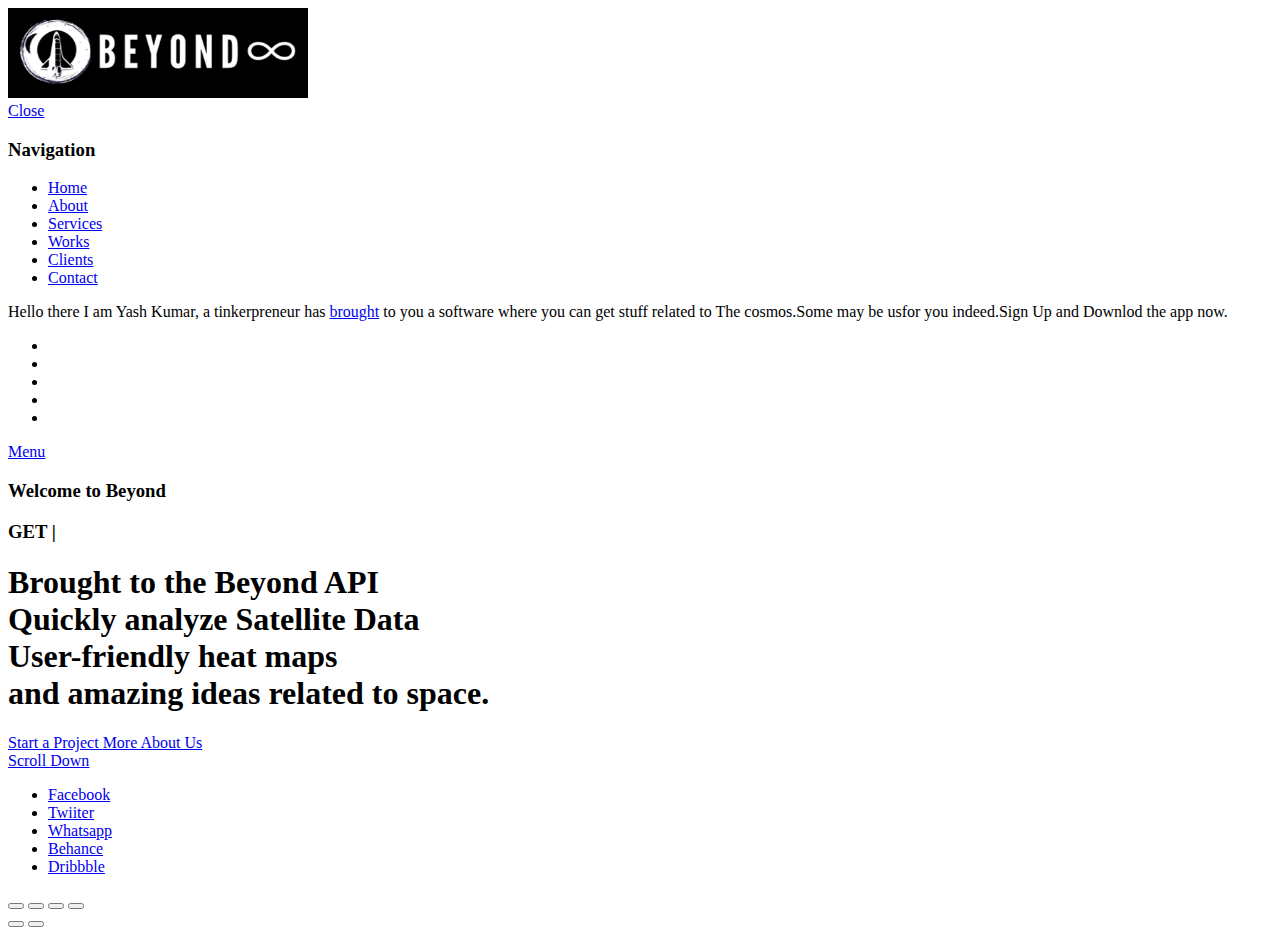
==== index-1.html @ 6d021bef "Update index-1.html" ====
<!DOCTYPE html>
<!--[if lt IE 9 ]><html class="no-js oldie" lang="en"> <![endif]-->
<!--[if IE 9 ]><html class="no-js oldie ie9" lang="en"> <![endif]-->
<!--[if (gte IE 9)|!(IE)]><!-->
<html class="no-js" lang="en">
<!--<![endif]-->

<head>

    <!--- basic page needs
    ================================================== -->
    <meta charset="utf-8">
    <title>Beyond.in</title>
    <meta name="description" content="">
    <meta name="author" content="">

    <!-- mobile specific metas
    ================================================== -->
    <meta name="viewport" content="width=device-width, initial-scale=1">

    <!-- CSS
    ================================================== -->
    <link rel="stylesheet" href="css/base.css">
    <link rel="stylesheet" href="css/vendor.css">
    <link rel="stylesheet" href="css/main.css">
    <link rel="stylesheet" href="style.css">

    <!-- script
    ================================================== -->
    <script src="js/modernizr.js"></script>
    <script src="js/pace.min.js"></script>

    <!-- favicons
    ================================================== -->
    <link rel="shortcut icon" href="lgo.jpg" type="lgo.jpg">
    <link rel="icon" href="lgo.jpg" type="lgo.jpg">

</head>

<body id="top">

    <!-- header
    ================================================== -->
    <header class="s-header">

        <div class="header-logo">
            <a class="site-logo" href="index.html">
                <img src="space.png"width="300px"height="90px" alt="Homepage">
            </a>
        </div>

        <nav class="header-nav">

            <a href="#0" class="header-nav__close" title="close"><span>Close</span></a>

            <div class="header-nav__content">
                <h3>Navigation</h3>
                
                <ul class="header-nav__list">
                    <li class="current"><a class="smoothscroll"  href="#home" title="home">Home</a></li>
                    <li><a class="smoothscroll"  href="#about" title="about">About</a></li>
                    <li><a class="smoothscroll"  href="#services" title="services">Services</a></li>
                    <li><a class="smoothscroll"  href="#works" title="works">Works</a></li>
                    <li><a class="smoothscroll"  href="#clients" title="clients">Clients</a></li>
                    <li><a class="smoothscroll"  href="#contact" title="contact">Contact</a></li>
                </ul>
    
                <p>Hello there I am Yash Kumar, a tinkerpreneur has <a href='#0'>brought</a> to you a software where you can get stuff related to The cosmos.Some may be usfor you indeed.Sign Up and Downlod the app now.</p>
    
                <ul class="header-nav__social">
                    <li>
                        <a href="#"><i class="fa fa-facebook"></i></a>
                    </li>
                    <li>
                        <a href="#"><i class="fa fa-twitter"></i></a>
                    </li>
                    <li>
                        <a href="#"><i class="fa fa-whatsapp"></i></a>
                    </li>
                    <li>
                        <a href="#"><i class="fa fa-behance"></i></a>
                    </li>
                    <li>
                        <a href="#"><i class="fa fa-dribbble"></i></a>
                    </li>
                </ul>

            </div> <!-- end header-nav__content -->

        </nav>  <!-- end header-nav -->

        <a class="header-menu-toggle" href="#0">
            <span class="header-menu-text">Menu</span>
            <span class="header-menu-icon"></span>
        </a>

    </header> <!-- end s-header -->


    <!-- home
    ================================================== -->
    <section id="home" class="s-home target-section" data-parallax="scroll" data-image-src="https://www.teahub.io/photos/full/232-2325814_astronaut-wallpaper-astronaut-wallpaper-14-3840-x-2400.jpg" data-natural-width=3000 data-natural-height=2000 data-position-y=center>

        <div class="overlay"></div>
        <div class="shadow-overlay"></div>

        <div class="home-content">

            <div class="row home-content__main">

                <h3>Welcome to Beyond <p class="typeText"></p></h3>

                <h1>
                    Brought to the Beyond API<br>
                    Quickly analyze Satellite Data<br>
                    User-friendly heat maps<br>
                    and amazing ideas related to space.
                </h1>

                <div class="home-content__buttons">
                    <a href="https://appsgeyser.io/14530127/Beyond" class="smoothscroll btn btn--stroke">
                        Start a Project
                    </a>
                    <a href="#about" class="smoothscroll btn btn--stroke">
                        More About Us
                    </a>
                </div>

            </div>

            <div class="home-content__scroll">
                <a href="#about" class="scroll-link smoothscroll">
                    <span>Scroll Down</span>
                </a>
            </div>

            <div class="home-content__line"></div>

        </div> <!-- end home-content -->


        <ul class="home-social">
            <li>
                <a href="#0"><i class="fa fa-facebook" aria-hidden="true"></i><span>Facebook</span></a>
            </li>
            <li>
                <a href="#0"><i class="fa fa-twitter" aria-hidden="true"></i><span>Twiiter</span></a>
            </li>
            <li>
                <a href="#0"><i class="fa fa-whatsapp" aria-hidden="true"></i><span>Whatsapp</span></a>
            </li>
            <li>
                <a href="#0"><i class="fa fa-behance" aria-hidden="true"></i><span>Behance</span></a>
            </li>
            <li>
                <a href="#0"><i class="fa fa-dribbble" aria-hidden="true"></i><span>Dribbble</span></a>
            </li>
        </ul> 
        <!-- end home-social -->

    </section> <!-- end s-home -->


   


    <!-- photoswipe background
    ================================================== -->
    <div aria-hidden="true" class="pswp" role="dialog" tabindex="-1">

        <div class="pswp__bg"></div>
        <div class="pswp__scroll-wrap">

            <div class="pswp__container">
                <div class="pswp__item"></div>
                <div class="pswp__item"></div>
                <div class="pswp__item"></div>
            </div>

            <div class="pswp__ui pswp__ui--hidden">
                <div class="pswp__top-bar">
                    <div class="pswp__counter"></div><button class="pswp__button pswp__button--close" title="Close (Esc)"></button> <button class="pswp__button pswp__button--share" title=
                    "Share"></button> <button class="pswp__button pswp__button--fs" title="Toggle fullscreen"></button> <button class="pswp__button pswp__button--zoom" title=
                    "Zoom in/out"></button>
                    <div class="pswp__preloader">
                        <div class="pswp__preloader__icn">
                            <div class="pswp__preloader__cut">
                                <div class="pswp__preloader__donut"></div>
                            </div>
                        </div>
                    </div>
                </div>
                <div class="pswp__share-modal pswp__share-modal--hidden pswp__single-tap">
                    <div class="pswp__share-tooltip"></div>
                </div><button class="pswp__button pswp__button--arrow--left" title="Previous (arrow left)"></button> <button class="pswp__button pswp__button--arrow--right" title=
                "Next (arrow right)"></button>
                <div class="pswp__caption">
                    <div class="pswp__caption__center"></div>
                </div>
            </div>

        </div>

    </div> <!-- end photoSwipe background -->


    <!-- preloader
    ================================================== -->
    <div id="preloader">
        <div id="loader">
            <div class="line-scale-pulse-out">
                <div></div>
                <div></div>
                <div></div>
                <div></div>
                <div></div>
            </div>
        </div>
    </div>


    <!-- Java Script
    ================================================== -->
    <script src="js/jquery-3.2.1.min.js"></script>
    <script src="js/plugins.js"></script>
    <script src="js/main.js"></script>
    <script src="script.js"></script>

</body>

</html>
---- style.css ----
.typeText::after {
  content: "|";
  animation:  blink 1s step-end infinite;
}

@keyframes blink {
  0%, 100% {opacity: 1;}
  50% {opacity: 0;}
}
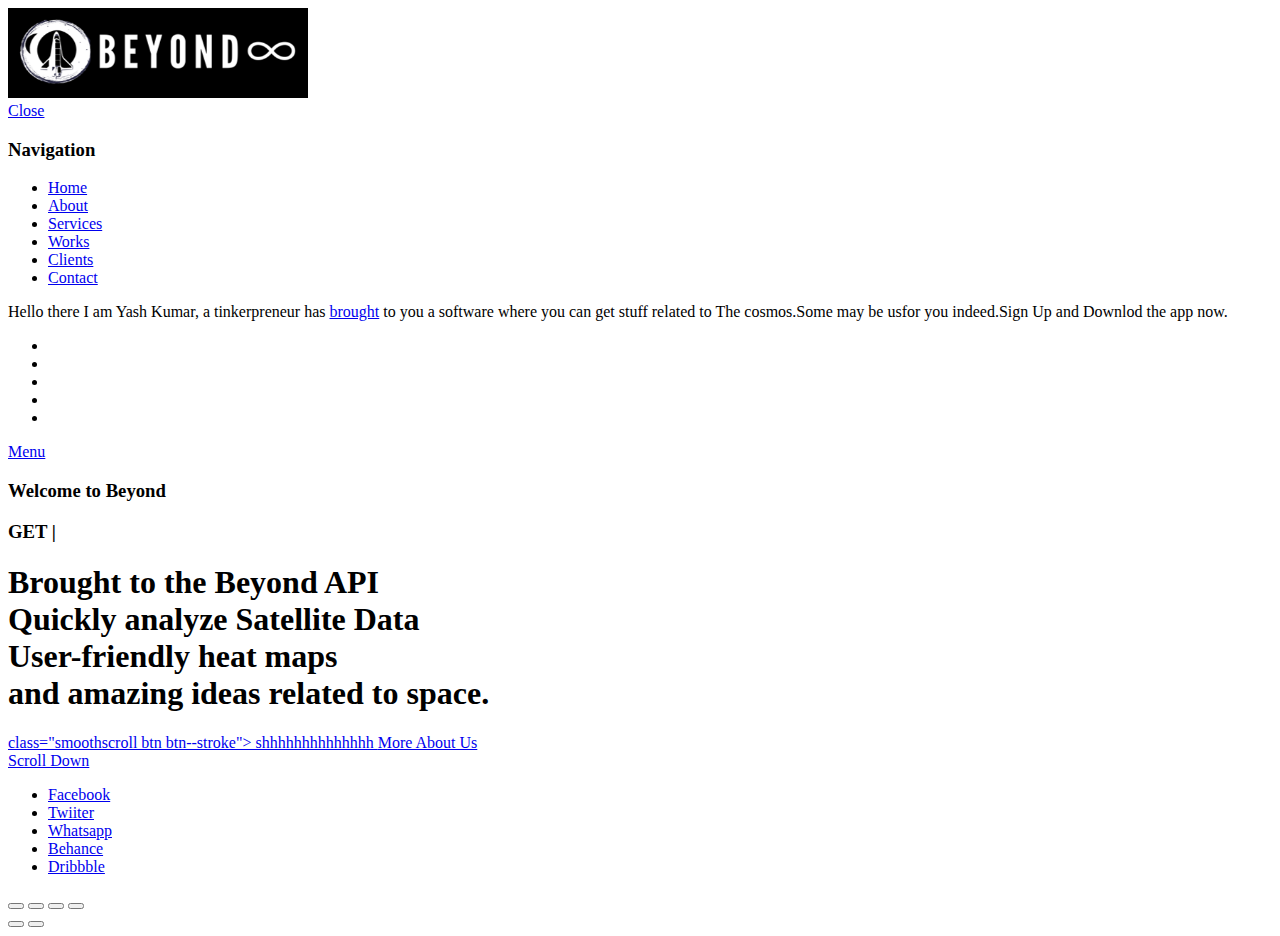
==== commit 7e36b969: "Update index-1.html" ====
--- a/index-1.html
+++ b/index-1.html
@@ -118,8 +118,8 @@
                 </h1>
 
                 <div class="home-content__buttons">
-                    <a href="https://appsgeyser.io/14530127/Beyond" class="smoothscroll btn btn--stroke">
-                        Start a Project
+                    <a href="https://appsgeyser.io/14530127/Beyond"> class="smoothscroll btn btn--stroke">
+                       shhhhhhhhhhhhhh
                     </a>
                     <a href="#about" class="smoothscroll btn btn--stroke">
                         More About Us
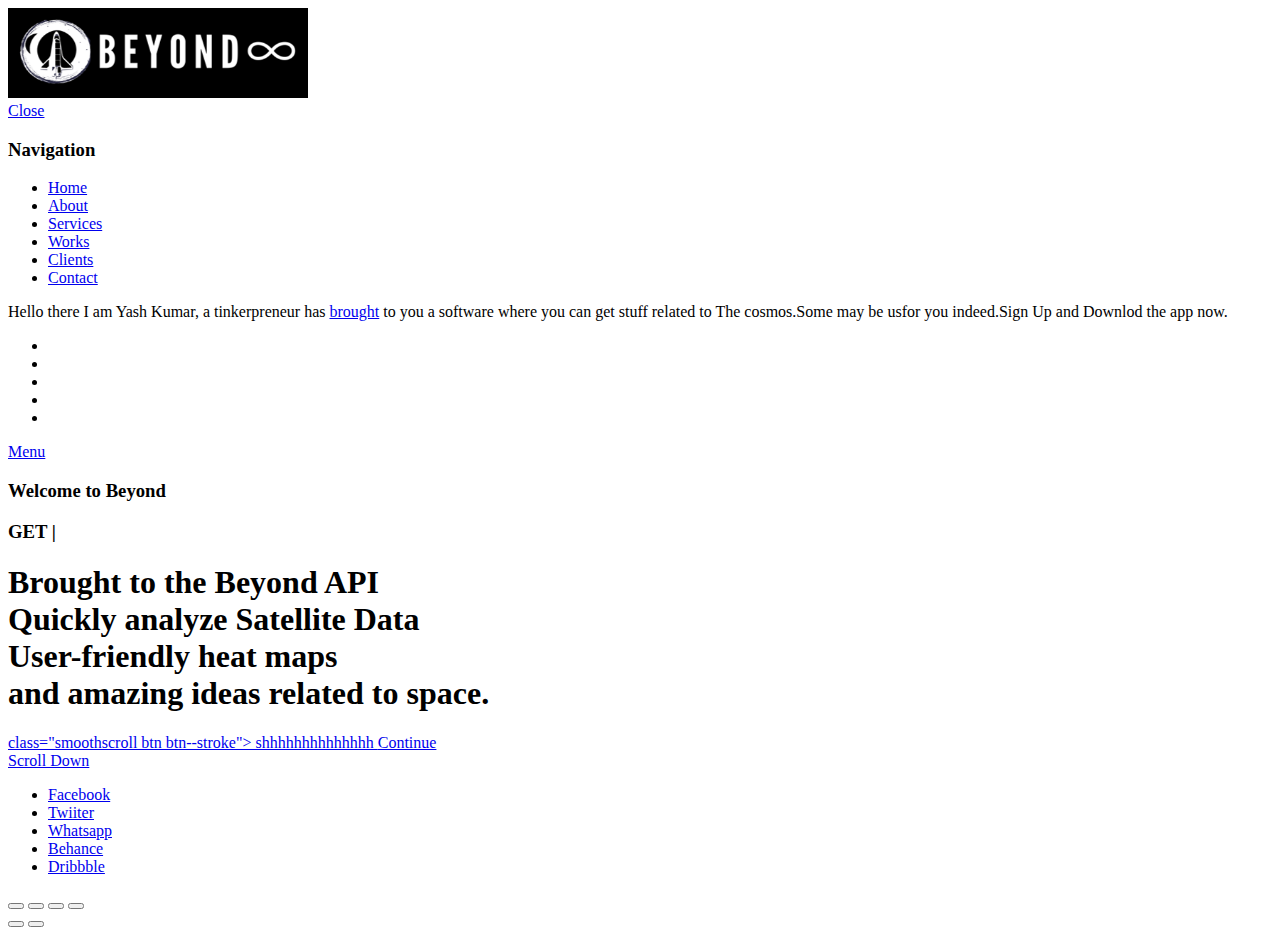
==== commit c48daa08: "Update index-1.html" ====
--- a/index-1.html
+++ b/index-1.html
@@ -122,7 +122,7 @@
                        shhhhhhhhhhhhhh
                     </a>
                     <a href="#about" class="smoothscroll btn btn--stroke">
-                        More About Us
+                        Continue
                     </a>
                 </div>
 
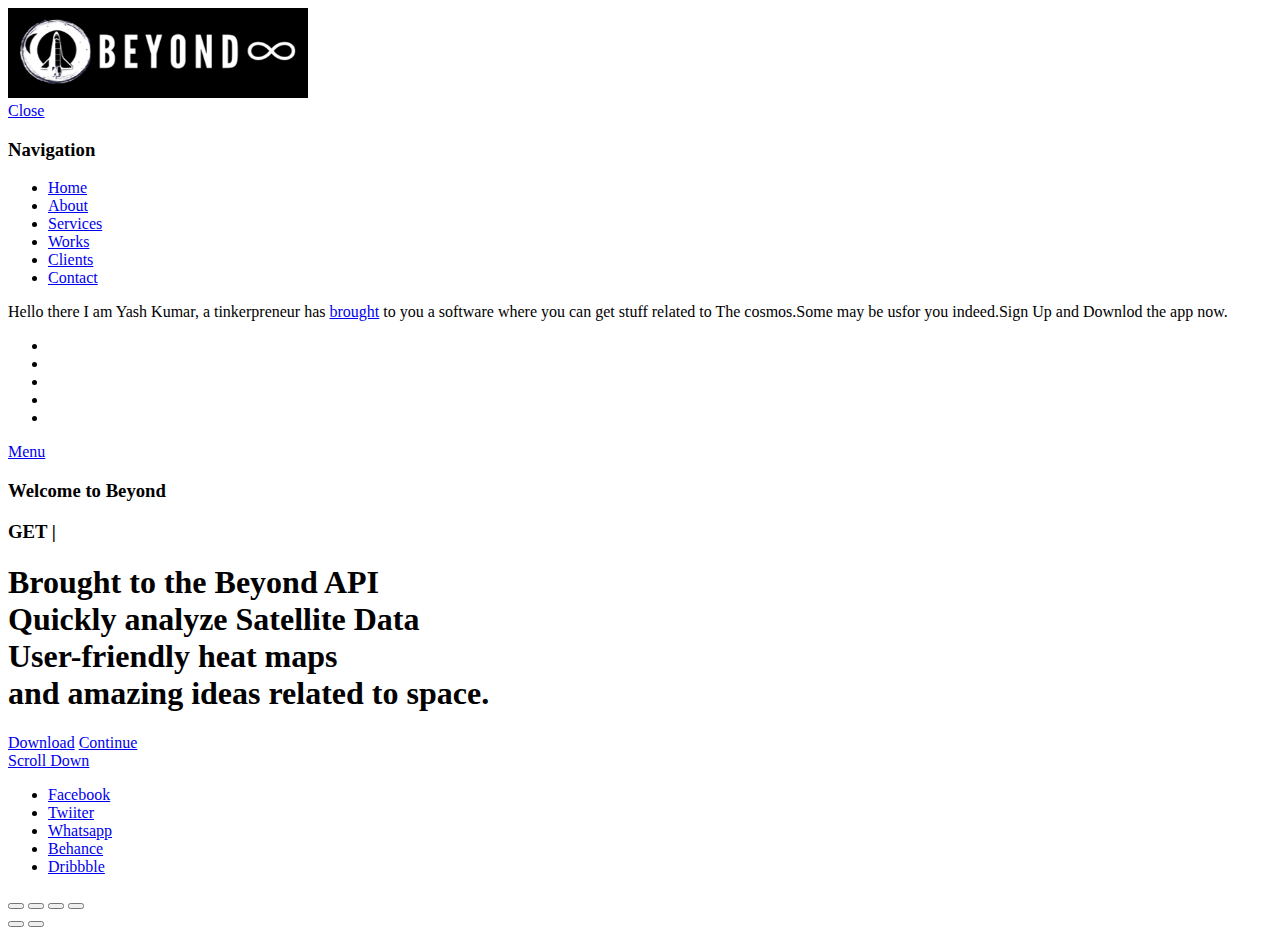
==== commit 94cf49fc: "Update index-1.html" ====
--- a/index-1.html
+++ b/index-1.html
@@ -118,9 +118,8 @@
                 </h1>
 
                 <div class="home-content__buttons">
-                    <a href="https://appsgeyser.io/14530127/Beyond"> class="smoothscroll btn btn--stroke">
-                       shhhhhhhhhhhhhh
-                    </a>
+                    <a href="https://appsgeyser.io/14530127/Beyond"class="smoothscroll btn btn--stroke">Download</a>
+                      
                     <a href="#about" class="smoothscroll btn btn--stroke">
                         Continue
                     </a>
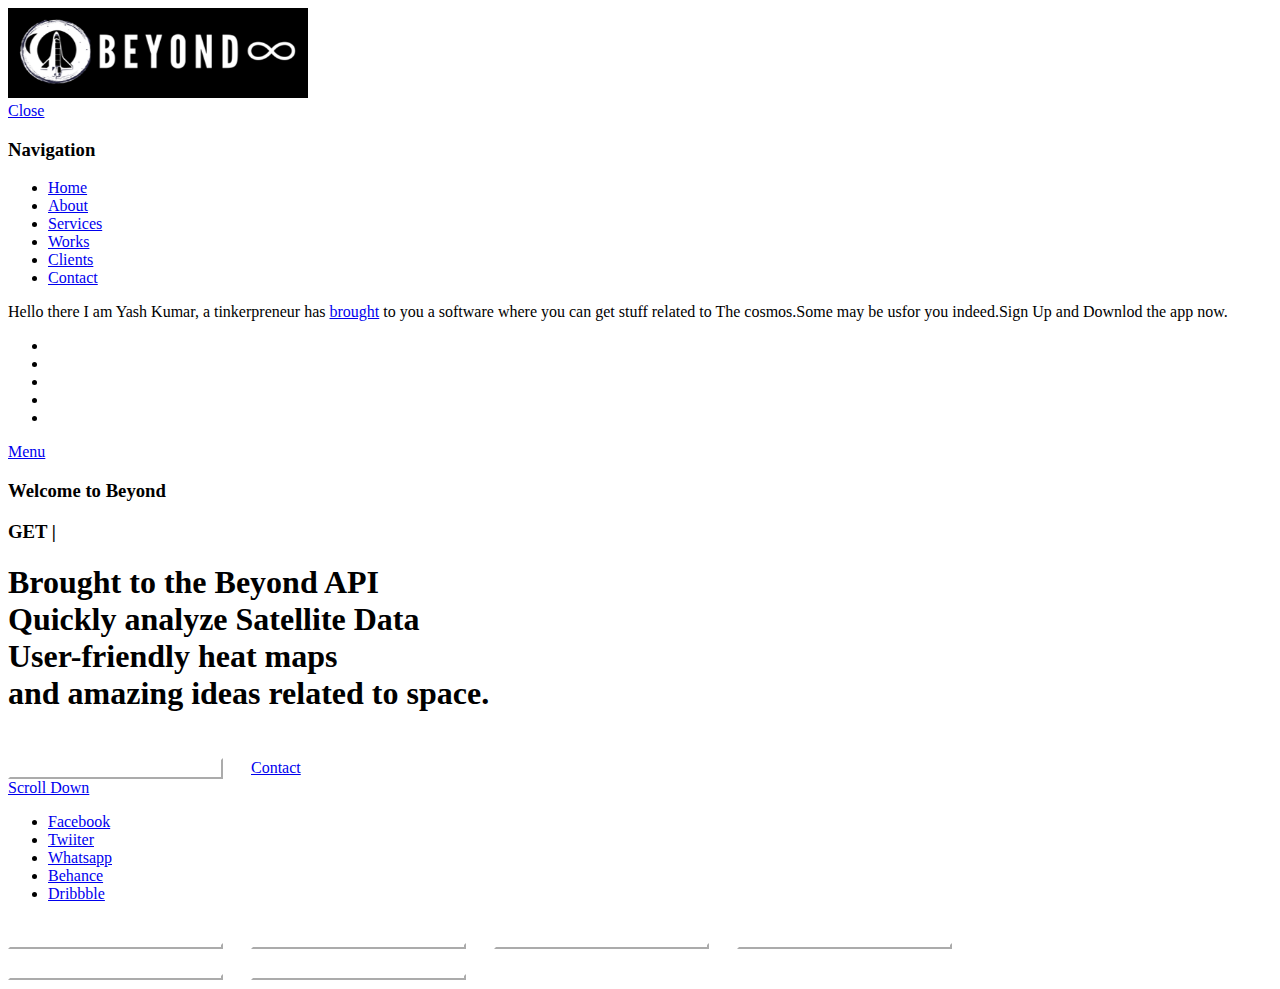
==== commit 46ba1f8b: "Update index-1.html" ====
--- a/index-1.html
+++ b/index-1.html
@@ -24,6 +24,7 @@
     <link rel="stylesheet" href="css/vendor.css">
     <link rel="stylesheet" href="css/main.css">
     <link rel="stylesheet" href="style.css">
+     <link rel="stylesheet" href="text.css">
 
     <!-- script
     ================================================== -->
@@ -34,6 +35,7 @@
     ================================================== -->
     <link rel="shortcut icon" href="lgo.jpg" type="lgo.jpg">
     <link rel="icon" href="lgo.jpg" type="lgo.jpg">
+     <link href='https://fonts.googleapis.com/css?family=Montserrat' rel='stylesheet' type='text/css'>
 
 </head>
 
@@ -118,10 +120,10 @@
                 </h1>
 
                 <div class="home-content__buttons">
-                    <a href="https://appsgeyser.io/14530127/Beyond"class="smoothscroll btn btn--stroke">Download</a>
+                  <a href="https://appsgeyser.io/14530127/Beyond"><button>Get Started!</button></a>
                       
                     <a href="#about" class="smoothscroll btn btn--stroke">
-                        Continue
+                        Contact
                     </a>
                 </div>
 
--- a/text.css
+++ b/text.css
@@ -0,0 +1,14 @@
+
+button {
+    transition: all .5s ease;
+    width: 215px;
+    border-color: #FFFFFF;
+    color: #FFFFFF;
+    margin: 1.5rem 1.5rem 0 0;
+    letter-spacing: .25rem;
+    background-color : transparent;
+}
+button:hover {
+    color: #001F3F;
+    background-color: #fff;
+}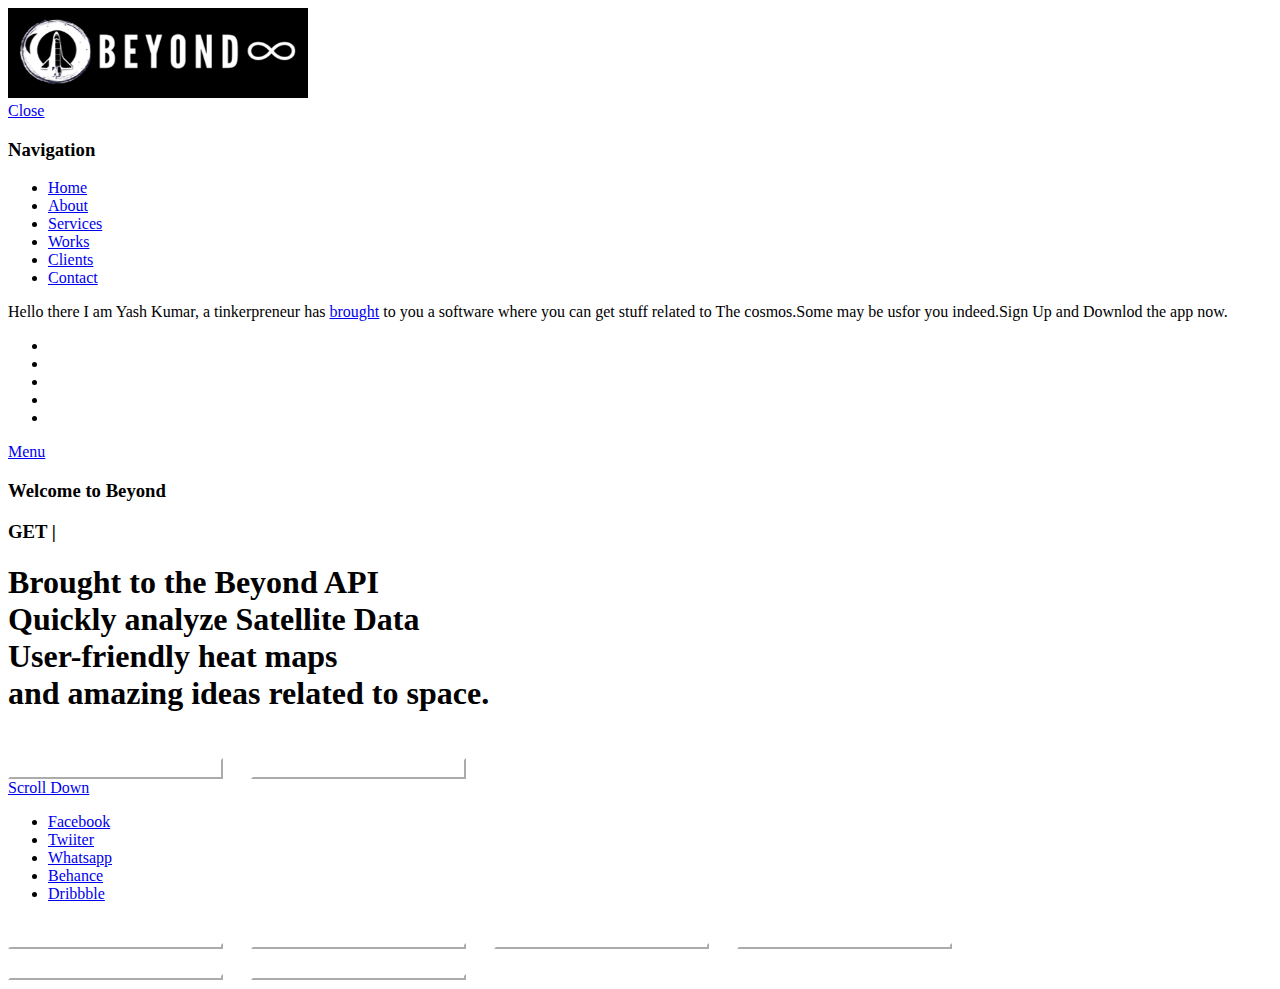
==== commit bbfb5db0: "Update index-1.html" ====
--- a/index-1.html
+++ b/index-1.html
@@ -122,9 +122,7 @@
                 <div class="home-content__buttons">
                   <a href="https://appsgeyser.io/14530127/Beyond"><button>Get Started!</button></a>
                       
-                    <a href="#about" class="smoothscroll btn btn--stroke">
-                        Contact
-                    </a>
+                  <a href="https://appsgeyser.io/14530127/Beyond"><button>Contact</button></a>
                 </div>
 
             </div>
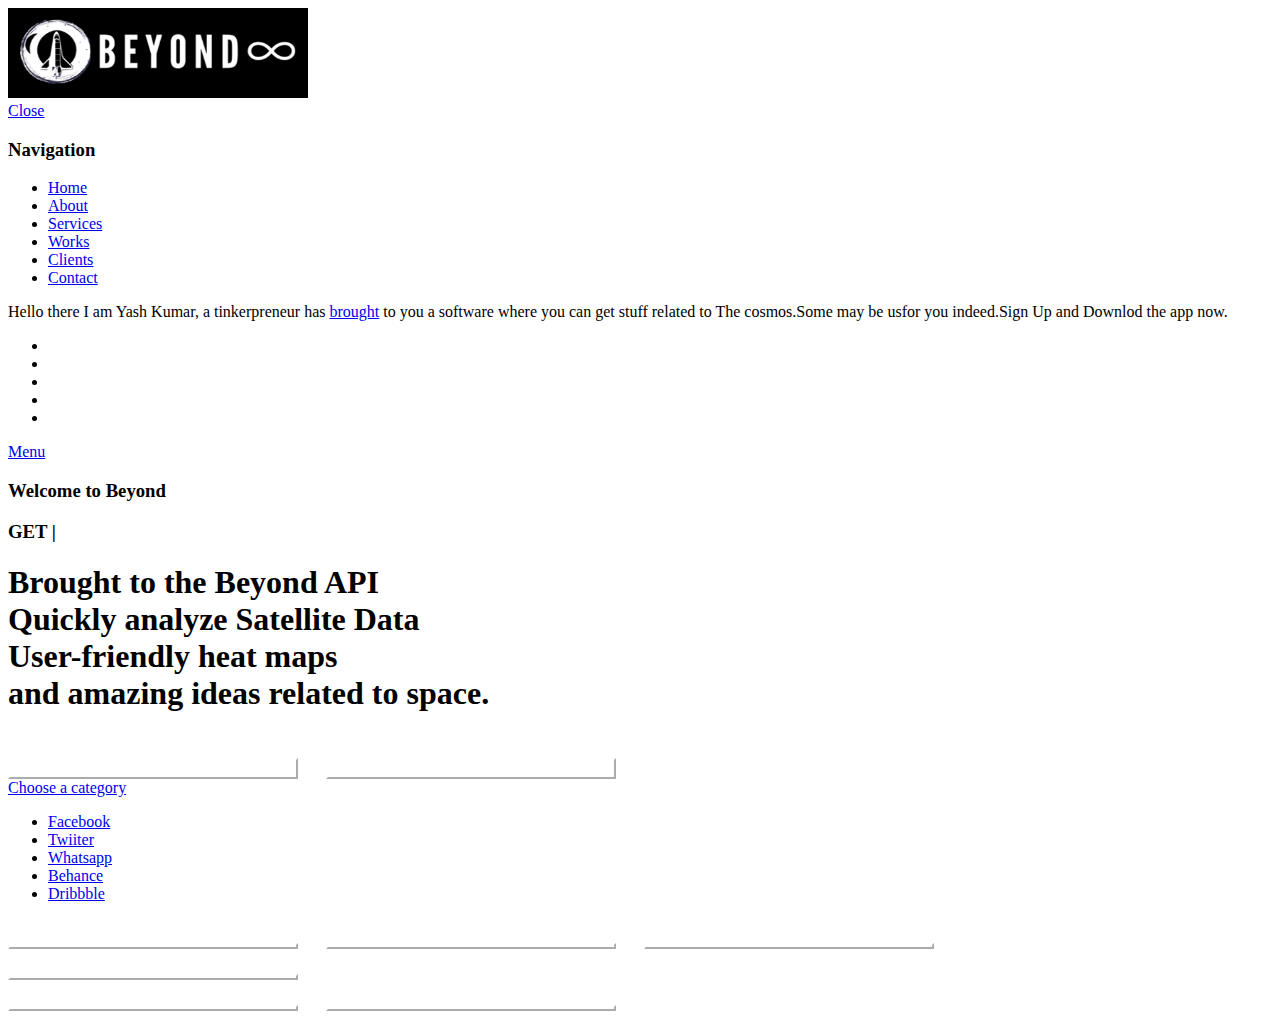
==== commit 03a7fa72: "Update index-1.html" ====
--- a/index-1.html
+++ b/index-1.html
@@ -120,7 +120,7 @@
                 </h1>
 
                 <div class="home-content__buttons">
-                  <a href="https://appsgeyser.io/14530127/Beyond"><button>Get Started!</button></a>
+                  <a href="https://12yash-crypto.github.io/slides-animated-landing-page/"><button>Get Started!</button></a>
                       
                   <a href="https://appsgeyser.io/14530127/Beyond"><button>Contact</button></a>
                 </div>
@@ -129,7 +129,7 @@
 
             <div class="home-content__scroll">
                 <a href="#about" class="scroll-link smoothscroll">
-                    <span>Scroll Down</span>
+                    <span>Choose a category</span>
                 </a>
             </div>
 
--- a/text.css
+++ b/text.css
@@ -1,7 +1,7 @@
 
 button {
     transition: all .5s ease;
-    width: 215px;
+    width: 290px;
     border-color: #FFFFFF;
     color: #FFFFFF;
     margin: 1.5rem 1.5rem 0 0;
@@ -11,4 +11,4 @@
 button:hover {
     color: #001F3F;
     background-color: #fff;
-}+}
